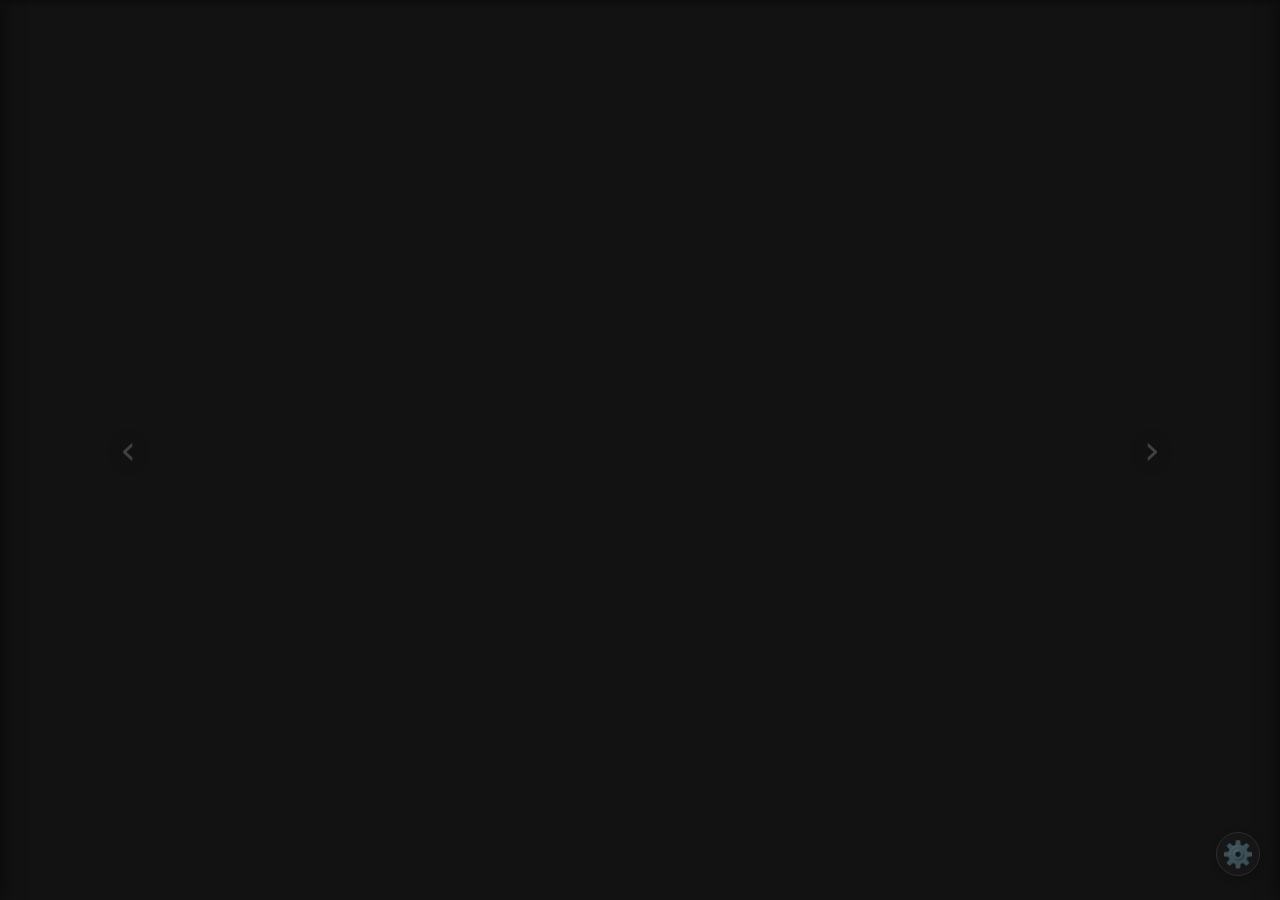
==== index.html @ b3e5e4ae "Add initial index.html structure and content" ====
<!DOCTYPE html>
<html lang="vi">
<head>
  <meta charset="UTF-8">
  <meta name="viewport" content="width=device-width, initial-scale=1.0, maximum-scale=1.0, user-scalable=no">
  <title>📖 Đồ đệ của ta đều là đại phản phái</title>
  <link rel="stylesheet" href="/css/style.css">
</head>
<body>

<!-- ======== NÚT TOGGLE ======== -->
<button id="mainToggle" title="Mở công cụ">⚙️</button>

<!-- ======== ĐIỀU KHIỂN AUTO (HÀNG DỌC BÊN TRÁI - LÀM MỜ) ======== -->
<div id="autoControls">
  <button id="autoToggleBtn" class="toggle-btn" title="Tắt Auto">⏹</button>
  <span class="status-label" id="autoStatus">Chạy</span>
  
  <!-- Cụm chỉnh tốc độ Cuộn (Dành cho Webtoon) -->
  <div id="scrollSpeedRow" class="speed-control">
    <span class="row-label">Tốc</span>
    <button id="speedScrollInc">+</button>
    <span class="speed-display" id="speedScrollDisplay">10</span>
    <button id="speedScrollDec">−</button>
  </div>

  <!-- Cụm chỉnh tốc độ Trang (Dành cho Single/Double) -->
  <div id="pageSpeedRow" class="speed-control">
    <span class="row-label">Tốc</span>
    <button id="speedPageInc">+</button>
    <span class="speed-display" id="speedPageDisplay">10</span>
    <button id="speedPageDec">−</button>
  </div>
</div>

<!-- ======== MENU CÔNG CỤ ======== -->
<div id="radialMenu">
  <div class="radial-item" id="radialAutoToggle"><span class="icon" id="autoMenuIcon">⏯</span><span class="label" id="autoMenuLabel">Auto</span></div>
  <div class="radial-item" id="radialBrightUp"><span class="icon">🔆</span><span class="label">Sáng +</span></div>
  <div class="radial-item" id="radialBrightDown"><span class="icon">🌙</span><span class="label">Sáng −</span></div>
  <div class="radial-item" id="radialBookmark"><span class="icon">⭐</span><span class="label">Lưu</span></div>
  <div class="radial-item" id="radialShowBookmarks"><span class="icon">📌</span><span class="label">Bookmark</span></div>
  <div class="radial-item" id="radialChapterList"><span class="icon">📋</span><span class="label">Chương</span></div>
  <div class="radial-item" id="radialModeToggle"><span class="icon" id="modeIcon">⬇</span><span class="label" id="modeLabel">Webtoon</span></div>
</div>

<!-- ======== TOOLBAR ======== -->
<div id="toolbar">
  <span class="title">
    <span id="comicTitle">📚 Đồ đệ của ta đều là đại phản phái</span>
    <button id="backButton">← Thoát</button>
  </span>
</div>

<!-- ======== PANEL CHƯƠNG (trượt từ trái) ======== -->
<div id="chapterPanel" class="side-panel left-panel">
  <div class="panel-header">
    <h2>📖 Danh sách chương</h2>
    <button class="panel-close" id="closeChapterPanel">✕</button>
  </div>
  <div class="jump-box">
    <input type="number" id="jumpInput" placeholder="Nhập số chương (vd: 5)" min="1">
    <button id="jumpBtn">Đến</button>
  </div>
  <div class="panel-list" id="chapterPanelList"></div>
</div>

<!-- ======== PANEL BOOKMARK (trượt từ phải) ======== -->
<div id="bookmarkPanel" class="side-panel right-panel">
  <div class="panel-header">
    <h2>📌 Bookmark đã lưu</h2>
    <button class="panel-close" id="closeBookmarkPanel">✕</button>
  </div>
  <div class="panel-list" id="bookmarkPanelList"></div>
</div>

<!-- ======== PROGRESS BAR ======== -->
<div id="progressBar"><div class="fill" id="progressFill"></div></div>

<!-- ======== READER ======== -->
<div id="reader"><div id="viewport" class="viewport webtoon">
  
</div></div>

<!-- ======== NÚT CHUYỂN TRANG ======== -->
<div class="nav-overlay left" id="navLeft"><span class="arrow">‹</span></div>
<div class="nav-overlay right" id="navRight"><span class="arrow">›</span></div>

<!-- ======== TOAST ======== -->
<div id="toastContainer"></div>


</body>
</html>
---- css/style.css ----
/* ================================================================
   RESET & CƠ BẢN
   ================================================================ */
* { margin: 0; padding: 0; box-sizing: border-box; }
body {
  background: #121212;
  color: #e0e0e0;
  font-family: system-ui, sans-serif;
  overflow: hidden;
  height: 100vh;
}
button {
  background: transparent;
  color: #e0e0e0;
  border: none;
  cursor: pointer;
  transition: background 0.2s, transform 0.15s;
}
button:hover { background: #2a2a2a; }
button.active { background: #bb86fc; color: #121212; }
button:active { transform: scale(0.95); }

/* ================================================================
   NÚT TOGGLE CHÍNH
   ================================================================ */
#mainToggle {
  position: fixed;
  bottom: 24px;
  right: 20px;
  z-index: 1000;
  width: 44px;
  height: 44px;
  background: #1e1e1e;
  border-radius: 50%;
  border: 1px solid #555;
  display: flex;
  align-items: center;
  justify-content: center;
  font-size: 1.6rem;
  opacity: 0.4;
  transition: opacity 0.3s, transform 0.2s;
  cursor: pointer;
  box-shadow: 0 2px 8px rgba(0,0,0,0.6);
}
#mainToggle:hover { opacity: 1; transform: scale(1.05); }
#mainToggle.open { opacity: 1; background: #2a2a2a; }

/* ================================================================
   MENU CÔNG CỤ (RADIAL)
   ================================================================ */
#radialMenu {
  position: fixed;
  bottom: 80px;
  right: 20px;
  z-index: 999;
  display: flex;
  flex-direction: column-reverse;
  align-items: flex-end;
  gap: 8px;
  pointer-events: none;
  opacity: 0;
  transform: translateY(20px) scale(0.9);
  transition: opacity 0.25s, transform 0.25s;
  max-height: 60vh;
  overflow-y: auto;
  padding: 4px;
}
#radialMenu.open {
  opacity: 1;
  pointer-events: auto;
  transform: translateY(0) scale(1);
}
@media (orientation: landscape) {
  #radialMenu {
    bottom: 24px;              /* ngang hàng nút toggle */
    right: 70px;               /* không che nút */
    flex-direction: row;
    align-items: center;
    flex-wrap: wrap;
    justify-content: flex-end;
    max-width: 70vw;
  }
}
.radial-item {
  display: flex;
  align-items: center;
  gap: 6px;
  background: #1e1e1e;
  border: 1px solid #444;
  border-radius: 30px;
  padding: 4px 12px 4px 8px;
  box-shadow: 0 2px 8px rgba(0,0,0,0.5);
  cursor: pointer;
  transition: background 0.2s, transform 0.15s;
  white-space: nowrap;
  height: 36px;
  font-size: 0.85rem;
}
.radial-item:hover { background: #2a2a2a; transform: scale(1.02); }
.radial-item .icon { font-size: 1.1rem; width: 24px; text-align: center; flex-shrink: 0; }
.radial-item .label { font-size: 0.75rem; color: #ccc; flex-shrink: 0; }
.radial-item.active { background: #bb86fc; color: #121212; }
.radial-item.active .label { color: #121212; }

/* ================================================================
   ĐIỀU KHIỂN AUTO
   ================================================================ */
#autoControls {
  position: fixed;
  bottom: 80px;
  left: 20px;
  z-index: 1001;
  display: none;
  flex-direction: column;
  align-items: center;
  gap: 10px;
  background: rgba(20,20,20,0.6);
  padding: 10px 8px;
  border-radius: 12px;
  border: 1px solid #444;
  backdrop-filter: blur(4px);
  box-shadow: 0 2px 10px rgba(0,0,0,0.5);
  min-width: 45px;
  opacity: 0.25;
  transform: scale(0.9);
  transform-origin: bottom left;
  transition: opacity 0.3s, transform 0.3s, background 0.3s;
}
#autoControls:hover,
#autoControls:active {
  opacity: 1;
  transform: scale(1);
  background: rgba(20,20,20,0.9);
}
#autoControls .status-label {
  font-size: 0.65rem;
  color: #ccc;
  text-align: center;
  margin-top: -4px;
  white-space: nowrap;
}
#autoControls button.toggle-btn {
  width: 36px;
  height: 36px;
  border-radius: 50%;
  background: #bb86fc;
  color: #121212;
  border: none;
  font-size: 1rem;
  display: flex;
  align-items: center;
  justify-content: center;
}
.speed-control {
  display: flex;
  flex-direction: column;
  align-items: center;
  gap: 4px;
  width: 100%;
}
.speed-control .row-label {
  font-size: 0.6rem;
  color: #999;
  text-transform: uppercase;
  letter-spacing: 0.5px;
}
.speed-control button {
  width: 28px;
  height: 28px;
  border-radius: 50%;
  background: #1e1e1e;
  border: 1px solid #555;
  font-size: 1rem;
  display: flex;
  align-items: center;
  justify-content: center;
}
.speed-control button:hover { background: #3a3a3a; }
.speed-control .speed-display {
  font-size: 0.9rem;
  font-weight: bold;
  color: #bb86fc;
  margin: 2px 0;
}

/* ================================================================
   TOOLBAR
   ================================================================ */
#toolbar {
  position: fixed;
  top: 0;
  left: 0;
  right: 0;
  z-index: 998;
  background: #1a1a1a;
  border-bottom: 1px solid #333;
  padding: 6px 16px;
  display: flex;
  align-items: center;
  gap: 12px;
  transform: translateY(-100%);
  transition: transform 0.3s;
  box-shadow: 0 2px 8px rgba(0,0,0,0.4);
}
#toolbar.open { transform: translateY(0); }
#toolbar .title {
  font-weight: bold;
  font-size: 1rem;
  flex: 1;
  white-space: nowrap;
  overflow: hidden;
  text-overflow: ellipsis;
  display: flex;
  align-items: center;
  gap: 10px;
}
#backButton {
  display: none;
  background: #2a2a2a;
  border: 1px solid #444;
  border-radius: 20px;
  padding: 4px 12px;
  font-size: 0.85rem;
  color: #e0e0e0;
  cursor: pointer;
  transition: background 0.2s;
}
#backButton:hover { background: #3a3a3a; }
#toolbar.fullscreen-mode #backButton { display: inline-block; }

/* ================================================================
   PANEL TRƯỢT (CHAPTER & BOOKMARK)
   ================================================================ */
.side-panel {
  position: fixed;
  top: 0;
  bottom: 0;
  width: 80%;
  max-width: 600px;
  background: #0d0d0d;
  z-index: 2000;
  display: flex;
  flex-direction: column;
  padding: 20px;
  overflow-y: auto;
  transition: transform 0.3s ease;
  box-shadow: 0 0 20px rgba(0,0,0,0.7);
}
.left-panel { left: 0; transform: translateX(-100%); }
.left-panel.open { transform: translateX(0); }
.right-panel { right: 0; transform: translateX(100%); }
.right-panel.open { transform: translateX(0); }
.panel-header {
  display: flex;
  justify-content: space-between;
  align-items: center;
  margin-bottom: 16px;
  padding-bottom: 12px;
  border-bottom: 1px solid #333;
}
.panel-header h2 { font-size: 1.3rem; }
.panel-close {
  font-size: 1.8rem;
  background: none;
  border: none;
  color: #aaa;
  cursor: pointer;
}
.panel-close:hover { color: #fff; }
.jump-box {
  display: flex;
  gap: 8px;
  margin-bottom: 16px;
  position: sticky;
  top: 0;
  z-index: 10;
  background: #0d0d0d;
  padding: 8px 0;
}
.jump-box input {
  flex: 1;
  padding: 8px 12px;
  background: #1e1e1e;
  border: 1px solid #444;
  border-radius: 6px;
  color: #e0e0e0;
  font-size: 0.95rem;
  outline: none;
}
.jump-box input:focus { border-color: #bb86fc; }
.jump-box button {
  padding: 8px 16px;
  background: #2a2a2a;
  border: 1px solid #444;
  border-radius: 6px;
  color: #e0e0e0;
  cursor: pointer;
}
.jump-box button:hover { background: #3a3a3a; }
.panel-list {
  display: flex;
  flex-direction: column;
  gap: 6px;
  flex: 1;
  overflow-y: auto;
}
.panel-list .item {
  padding: 10px 14px;
  background: #1a1a1a;
  border-radius: 6px;
  cursor: pointer;
  transition: background 0.15s;
  display: flex;
  justify-content: space-between;
  align-items: center;
  gap: 10px;
  overflow: hidden;
  border-left: 4px solid transparent;
}
.panel-list .item:hover { background: #2a2a2a; }
.panel-list .item.active { background: #2a2a2a; border-left-color: #bb86fc; }
.panel-list .item .chapter-title,
.panel-list .item span:first-child {
  white-space: nowrap;
  overflow: hidden;
  text-overflow: ellipsis;
  flex: 1;
}
.panel-list .item .badge {
  font-size: 0.75rem;
  opacity: 0.6;
  flex-shrink: 0;
}
.panel-list .item.read { border-left-color: #4caf50; }
.panel-list .item.read .chapter-title { color: #aaa; }
.panel-list .item.reading { border-left-color: #bb86fc; }
.panel-list .item.unread { border-left-color: #666; }

/* ================================================================
   PROGRESS BAR
   ================================================================ */
#progressBar {
  position: fixed;
  bottom: 0;
  left: 0;
  right: 0;
  z-index: 997;
  height: 3px;
  background: #333;
  cursor: pointer;
  opacity: 0;
  transition: opacity 0.3s;
}
#progressBar.open { opacity: 1; }
#progressBar .fill {
  height: 100%;
  width: 0%;
  background: #bb86fc;
  transition: width 0.1s;
}

/* ================================================================
   READER
   ================================================================ */
#reader {
  position: fixed;
  top: 0;
  left: 0;
  right: 0;
  bottom: 0;
  overflow: hidden;
  background: #121212;
}
#reader .viewport {
  width: 100%;
  height: 100%;
  overflow-y: auto;
  overflow-x: hidden;
  scroll-behavior: smooth;
  padding: 0 4px 80px 4px;
  display: flex;
  flex-direction: column;
  align-items: center;
}
#reader .viewport.auto-scrolling { scroll-behavior: auto !important; }
#reader .viewport.single,
#reader .viewport.double { overflow-y: hidden !important; }

/* Webtoon */
#reader .viewport.webtoon .img-wrapper {
  display: block;
  width: 100%;
  max-width: 100%;
  margin: 0 !important;
}
#reader .viewport.webtoon .page-img {
  display: block;
  width: 100%;
  height: auto;
  margin: 0 !important;
}

/* Single */
#reader .viewport.single .img-wrapper {
  display: none;
  width: 100%;
  height: 100vh;
  align-items: center;
  justify-content: center;
  background: transparent;
  margin: 0;
  padding: 0;
}
#reader .viewport.single .img-wrapper.active { display: flex; }
#reader .viewport.single .page-img {
  display: block;
  width: auto;
  height: 100vh;
  max-width: 100%;
  object-fit: contain;
  border-radius: 0;
}

/* Double – 2 ảnh sát nhau, hiển thị dọc */
#reader .viewport.double {
  display: flex;
  flex-wrap: wrap;
  justify-content: center;
  align-items: flex-start;
  gap: 0 !important;
  padding: 0 !important;
  overflow-y: hidden !important;
}
#reader .viewport.double .chapter-container {
  display: flex;
  flex-wrap: wrap;
  justify-content: center;
  align-items: flex-start;
  width: 100%;
  gap: 0 !important;
  padding: 0 !important;
  margin: 0 !important;
}
#reader .viewport.double .img-wrapper {
    display: none;
    margin: 0 !important;
    padding: 0 !important;
    justify-content: center;
    background: transparent;
    height: 100%;
}
#reader .viewport.double .img-wrapper.active { display: flex; }
#reader .viewport.double .page-img {
  display: block;
  width: auto;
  max-width: 100%;
  height: auto;
  max-height: 100vh;
  object-fit: contain;
  border-radius: 0 !important;
}
#reader .viewport.double .img-wrapper.landscape-wrapper { width: 100%; }
#reader .viewport.double .page-img.landscape {
  width: 100%;
  height: auto;
  max-height: 100vh;
  object-fit: contain;
}
@media (max-width: 767px) {
  #reader .viewport.double .img-wrapper {
    width: 100%;
    height: auto;
  }
  #reader .viewport.double .page-img {
    width: 100%;
    height: auto;
    object-fit: contain;
  }
}

/* ================================================================
   ẢNH LOADING & SPINNER
   ================================================================ */
.img-wrapper .spinner {
  position: absolute;
  top: 50%;
  left: 50%;
  transform: translate(-50%, -50%);
  width: 40px;
  height: 40px;
  border: 4px solid #333;
  border-top: 4px solid #bb86fc;
  border-radius: 50%;
  animation: spin 1s linear infinite;
  pointer-events: none;
}
@keyframes spin { to { transform: translate(-50%, -50%) rotate(360deg); } }
.img-wrapper .page-img {
  display: block;
  opacity: 0;
  transition: opacity 0.3s;
}
.img-wrapper .page-img.loaded { opacity: 1; }
.img-wrapper .page-img.error { opacity: 1; }

/* ================================================================
   NÚT CHUYỂN TRANG (TRÁI/PHẢI)
   ================================================================ */
.nav-overlay {
  position: fixed;
  top: 0;
  bottom: 0;
  width: 20%;
  z-index: 900;              /* đảm bảo trên container */
  display: flex;
  align-items: center;
  justify-content: center;
  cursor: pointer;
  opacity: 0.25;
  transition: opacity 0.3s, background 0.3s;
  user-select: none;
  pointer-events: none;
  background: transparent;
}
.nav-overlay.show { pointer-events: auto; }
.nav-overlay:hover { opacity: 0.5; background: rgba(255,255,255,0.08); }
.nav-overlay.left { left: 0; }
.nav-overlay.right { right: 0; }
.nav-overlay .arrow {
  font-size: 2.5rem;
  color: #fff;
  text-shadow: 0 0 15px rgba(0,0,0,0.9);
  opacity: 0.8;
  transition: transform 0.2s, opacity 0.2s;
  pointer-events: none;
}
.nav-overlay:hover .arrow { transform: scale(1.2); opacity: 1; }
@keyframes pulse {
  0% { opacity: 0.1; }
  50% { opacity: 0.3; }
  100% { opacity: 0.1; }
}
.nav-overlay.guide { animation: pulse 2s ease-in-out 3; pointer-events: auto; }

/* ================================================================
   THANH ĐIỀU HƯỚNG CHƯƠNG (ABSOLUTE, NHỎ GỌN)
   ================================================================ */
.chapter-nav-absolute {
  position: absolute;
  bottom: 10px;
  right: 10px;
  z-index: 10;
  display: flex;
  align-items: center;
  gap: 6px;
  background: rgba(0,0,0,0.7);
  padding: 4px 8px;
  border-radius: 20px;
  backdrop-filter: blur(3px);
}
.chapter-nav-absolute .chapter-badge {
  color: #fff;
  font-size: 0.8rem;
  max-width: 120px;
  overflow: hidden;
  text-overflow: ellipsis;
  white-space: nowrap;
}
.chapter-nav-absolute button {
  background: #2a2a2a;
  border: none;
  color: #fff;
  padding: 4px 8px;
  border-radius: 15px;
  cursor: pointer;
}
.chapter-nav-absolute button:hover { background: #3a3a3a; }

/* ================================================================
   HEADER CHƯƠNG (WEBTOON)
   ================================================================ */
.chapter-header {
  display: block;
  background: #1a1a1a;
  padding: 15px 20px;
  text-align: center;
  font-weight: bold;
  font-size: 1.2rem;
  border-bottom: 2px solid #333;
  margin-bottom: 10px;
}

/* ================================================================
   TOAST
   ================================================================ */
#toastContainer {
  position: fixed;
  bottom: 25vh;
  left: 20px;
  z-index: 2000;
  display: flex;
  flex-direction: column;
  align-items: flex-start;
  gap: 8px;
  pointer-events: none;
  max-width: 70%;
}
.toast {
  background: #1e1e1e;
  border: 1px solid #444;
  border-radius: 8px;
  padding: 10px 16px;
  color: #e0e0e0;
  font-size: 0.85rem;
  max-width: 320px;
  box-shadow: 0 4px 12px rgba(0,0,0,0.5);
  pointer-events: auto;
  opacity: 0;
  transform: translateX(-30px);
  animation: toastInLeft 0.3s forwards;
  transition: opacity 0.3s, transform 0.3s;
}
.toast-out { opacity: 0 !important; transform: translateX(-30px) !important; }
@keyframes toastInLeft {
  from { opacity: 0; transform: translateX(-30px); }
  to { opacity: 1; transform: translateX(0); }
}
.toast-success { border-left: 4px solid #4caf50; }
.toast-error { border-left: 4px solid #f44336; }
.toast-info { border-left: 4px solid #bb86fc; }
.toast .spinner {
  display: inline-block;
  width: 16px;
  height: 16px;
  border: 2px solid #ccc;
  border-top-color: #bb86fc;
  border-radius: 50%;
  animation: toast-spin 0.8s linear infinite;
  margin-right: 8px;
  vertical-align: middle;
}
@keyframes toast-spin { to { transform: rotate(360deg); } }

/* Toast giữa màn hình */
.toast-center-overlay {
  position: fixed;
  top: 0;
  left: 0;
  width: 100%;
  height: 100%;
  background: rgba(0,0,0,0.7);
  z-index: 3000;
  display: flex;
  align-items: center;
  justify-content: center;
}
.toast-center-box {
  background: #1e1e1e;
  border: 1px solid #444;
  border-radius: 12px;
  padding: 20px;
  max-width: 90vw;
  color: #e0e0e0;
  display: flex;
  flex-direction: column;
  gap: 16px;
}
.toast-center-buttons {
  display: flex;
  gap: 8px;
  flex-wrap: wrap;
}
.toast-center-buttons button {
  padding: 8px 16px;
  border-radius: 6px;
  border: 1px solid #555;
  background: #2a2a2a;
  color: #fff;
  cursor: pointer;
}
.toast-center-buttons button:hover { background: #3a3a3a; }

/* ================================================================
   SCROLLBAR
   ================================================================ */
::-webkit-scrollbar { width: 5px; height: 5px; }
::-webkit-scrollbar-track { background: #1a1a1a; }
::-webkit-scrollbar-thumb { background: #555; border-radius: 10px; }

/* ================================================================
   RESPONSIVE
   ================================================================ */
@media (max-width: 480px) {
  #mainToggle {
    width: 38px;
    height: 38px;
    font-size: 1.4rem;
    bottom: 16px;
    right: 14px;
  }
  #autoControls {
    bottom: 70px;
    left: 14px;
    padding: 8px 6px;
    min-width: 40px;
  }
  #radialMenu {
    bottom: 70px;
    right: 14px;
    gap: 6px;
    max-height: 55vh;
  }
  .radial-item {
    height: 30px;
    padding: 0 8px 0 6px;
    gap: 4px;
    font-size: 0.7rem;
  }
  .radial-item .icon { font-size: 0.9rem; width: 18px; }
  .radial-item .label { font-size: 0.6rem; }
  .side-panel { width: 85%; }
}
/* Nút toggle cần nằm trên tất cả */
#mainToggle { z-index: 3000; }
#radialMenu { z-index: 2999; }
#autoControls { z-index: 2998; }

/* Nav overlay thấp hơn để không che nút */
.nav-overlay { z-index: 900; }   /* trước là 1500 hoặc 600 */
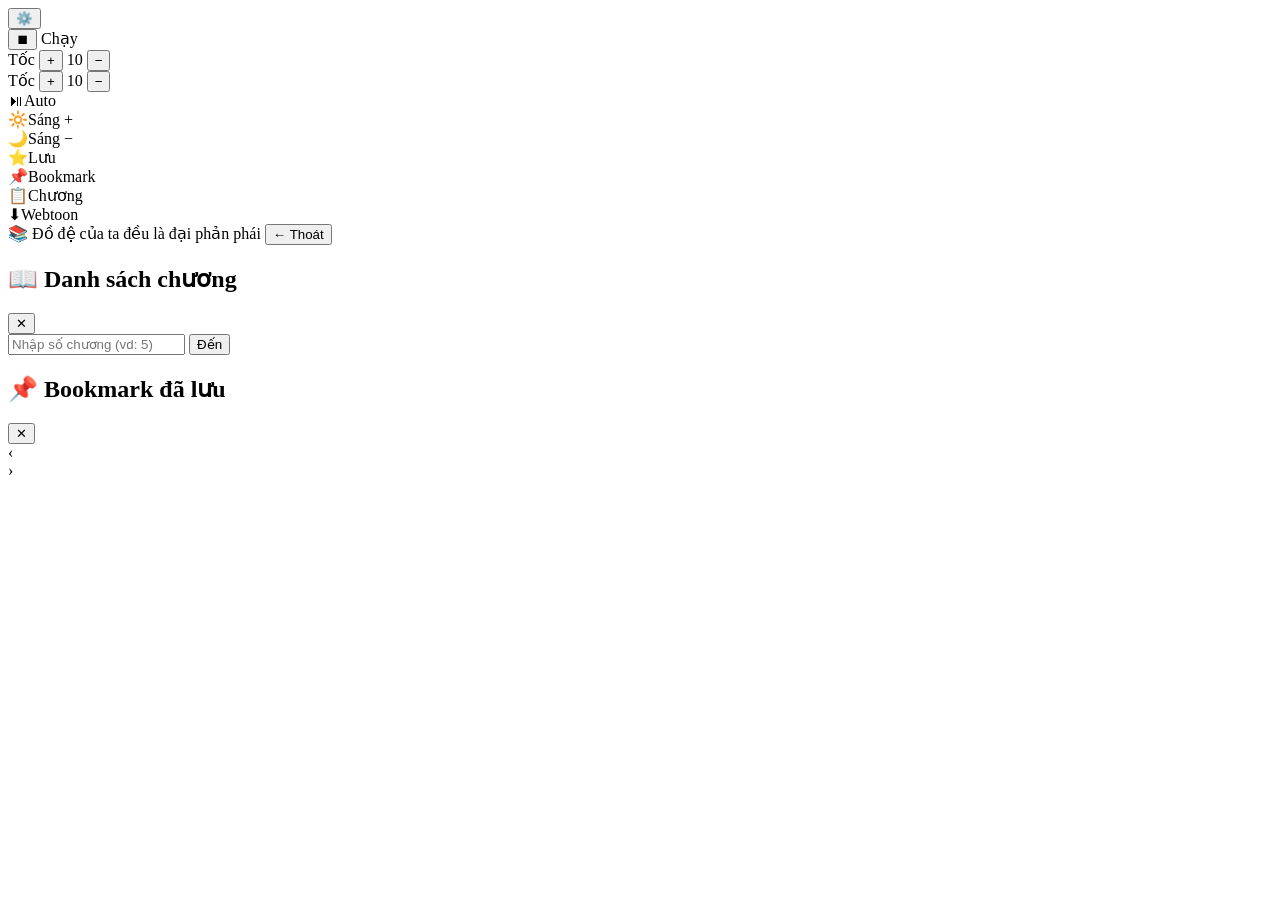
==== commit d675d2d4: "Update stylesheet link to remote URL" ====
--- a/index.html
+++ b/index.html
@@ -4,7 +4,7 @@
   <meta charset="UTF-8">
   <meta name="viewport" content="width=device-width, initial-scale=1.0, maximum-scale=1.0, user-scalable=no">
   <title>📖 Đồ đệ của ta đều là đại phản phái</title>
-  <link rel="stylesheet" href="/css/style.css">
+  <link rel="stylesheet" href="https://rawcdn.githack.com/alokillgtv04/vaxplayermanga/b3e5e4ae2a462ac83759ae6ab0ce421775dba7d2/css/style.css">
 </head>
 <body>
 
